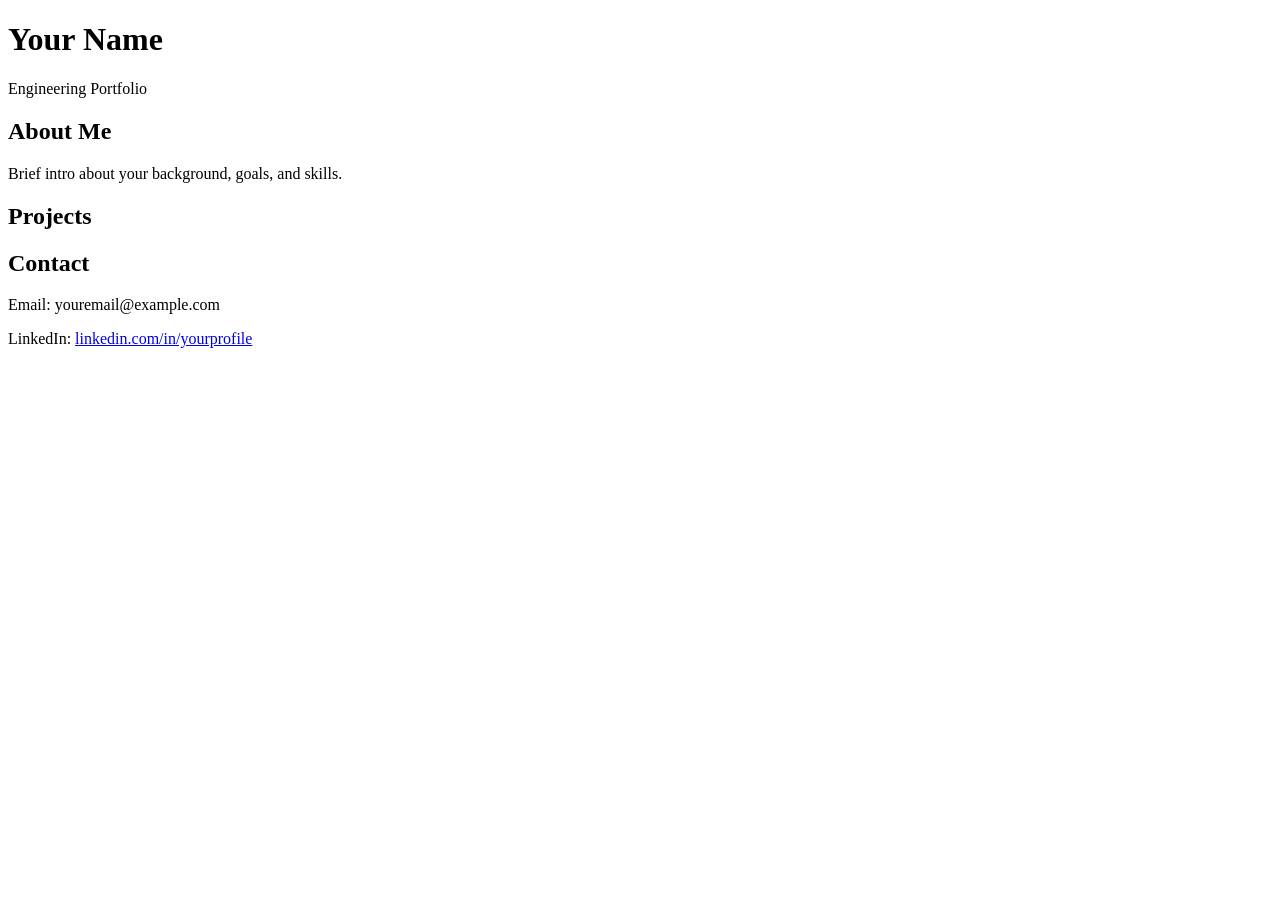
==== index.html @ e247b155 "index.html" ====
<!DOCTYPE html>
<html lang="en">
<head>
    <meta charset="UTF-8">
    <meta name="viewport" content="width=device-width, initial-scale=1.0">
    <title>Your Name - Engineering Portfolio</title>
    <link rel="stylesheet" href="styles.css">
</head>
<body>
    <header>
        <h1>Your Name</h1>
        <p>Engineering Portfolio</p>
    </header>
    <section id="about">
        <h2>About Me</h2>
        <p>Brief intro about your background, goals, and skills.</p>
    </section>
    <section id="projects">
        <h2>Projects</h2>
        <!-- List your projects here -->
    </section>
    <section id="contact">
        <h2>Contact</h2>
        <p>Email: youremail@example.com</p>
        <p>LinkedIn: <a href="https://linkedin.com/in/yourprofile">linkedin.com/in/yourprofile</a></p>
    </section>
</body>
</html>
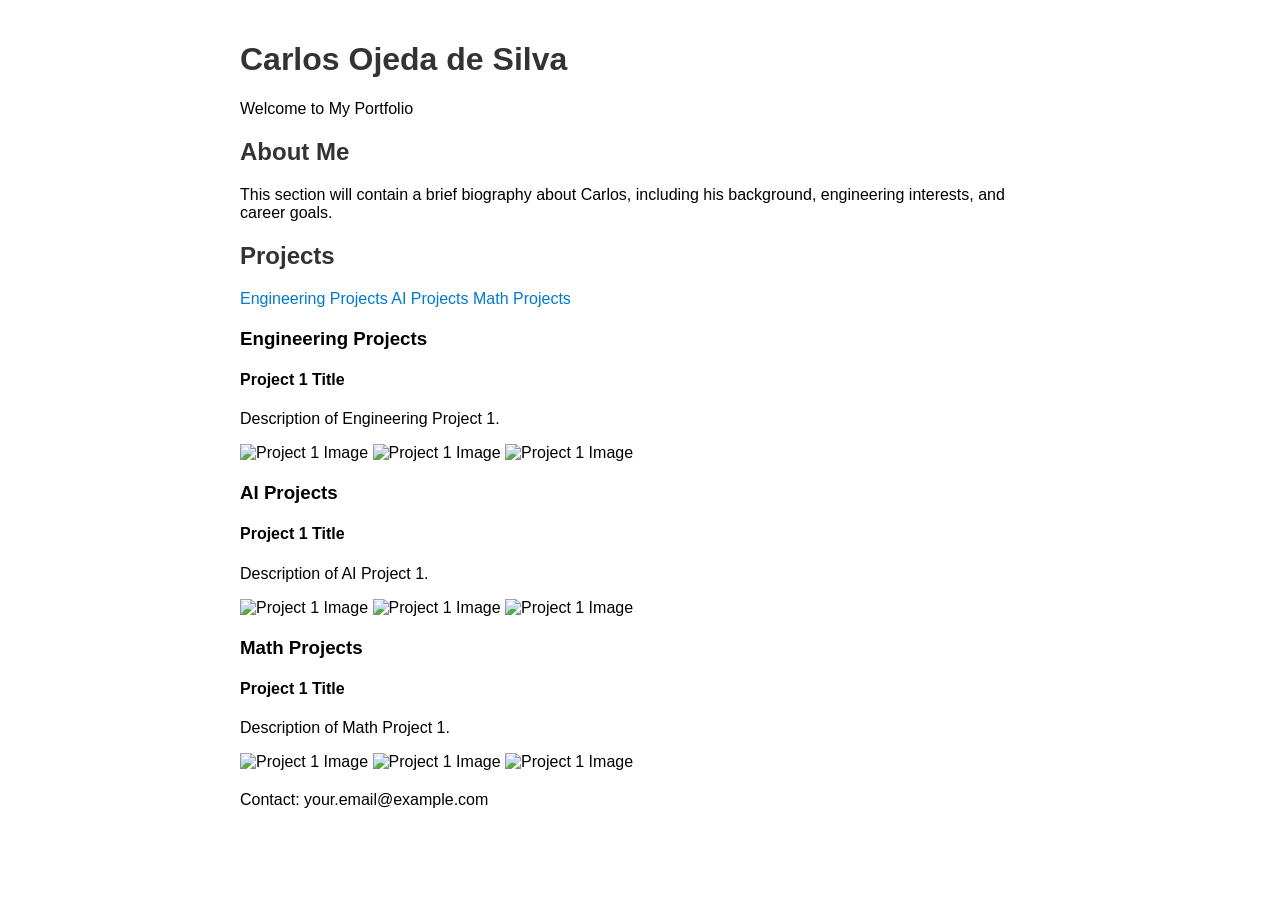
==== commit 139e6445: "Update index.html" ====
--- a/index.html
+++ b/index.html
@@ -3,26 +3,73 @@
 <head>
     <meta charset="UTF-8">
     <meta name="viewport" content="width=device-width, initial-scale=1.0">
-    <title>Your Name - Engineering Portfolio</title>
+    <title>Carlos Ojeda de Silva - Portfolio</title>
     <link rel="stylesheet" href="styles.css">
 </head>
 <body>
     <header>
-        <h1>Your Name</h1>
-        <p>Engineering Portfolio</p>
+        <h1>Carlos Ojeda de Silva</h1>
+        <p>Welcome to My Portfolio</p>
     </header>
+
     <section id="about">
         <h2>About Me</h2>
-        <p>Brief intro about your background, goals, and skills.</p>
+        <p>This section will contain a brief biography about Carlos, including his background, engineering interests, and career goals.</p>
     </section>
+
     <section id="projects">
         <h2>Projects</h2>
-        <!-- List your projects here -->
+        <div class="project-links">
+            <a href="#engineering-projects">Engineering Projects</a>
+            <a href="#ai-projects">AI Projects</a>
+            <a href="#math-projects">Math Projects</a>
+        </div>
     </section>
-    <section id="contact">
-        <h2>Contact</h2>
-        <p>Email: youremail@example.com</p>
-        <p>LinkedIn: <a href="https://linkedin.com/in/yourprofile">linkedin.com/in/yourprofile</a></p>
+
+    <section id="engineering-projects">
+        <h3>Engineering Projects</h3>
+        <div class="project-gallery">
+            <div class="project">
+                <h4>Project 1 Title</h4>
+                <p>Description of Engineering Project 1.</p>
+                <img src="path/to/image1.jpg" alt="Project 1 Image">
+                <img src="path/to/image2.jpg" alt="Project 1 Image">
+                <img src="path/to/image3.jpg" alt="Project 1 Image">
+            </div>
+            <!-- Repeat for other engineering projects -->
+        </div>
     </section>
+
+    <section id="ai-projects">
+        <h3>AI Projects</h3>
+        <div class="project-gallery">
+            <div class="project">
+                <h4>Project 1 Title</h4>
+                <p>Description of AI Project 1.</p>
+                <img src="path/to/image1.jpg" alt="Project 1 Image">
+                <img src="path/to/image2.jpg" alt="Project 1 Image">
+                <img src="path/to/image3.jpg" alt="Project 1 Image">
+            </div>
+            <!-- Repeat for other AI projects -->
+        </div>
+    </section>
+
+    <section id="math-projects">
+        <h3>Math Projects</h3>
+        <div class="project-gallery">
+            <div class="project">
+                <h4>Project 1 Title</h4>
+                <p>Description of Math Project 1.</p>
+                <img src="path/to/image1.jpg" alt="Project 1 Image">
+                <img src="path/to/image2.jpg" alt="Project 1 Image">
+                <img src="path/to/image3.jpg" alt="Project 1 Image">
+            </div>
+            <!-- Repeat for other math projects -->
+        </div>
+    </section>
+
+    <footer>
+        <p>Contact: your.email@example.com</p>
+    </footer>
 </body>
 </html>
--- a/styles.css
+++ b/styles.css
@@ -0,0 +1,16 @@
+body {
+    font-family: Arial, sans-serif;
+    max-width: 800px;
+    margin: auto;
+    padding: 20px;
+}
+header, section {
+    margin-bottom: 20px;
+}
+h1, h2 {
+    color: #333;
+}
+a {
+    color: #007acc;
+    text-decoration: none;
+}
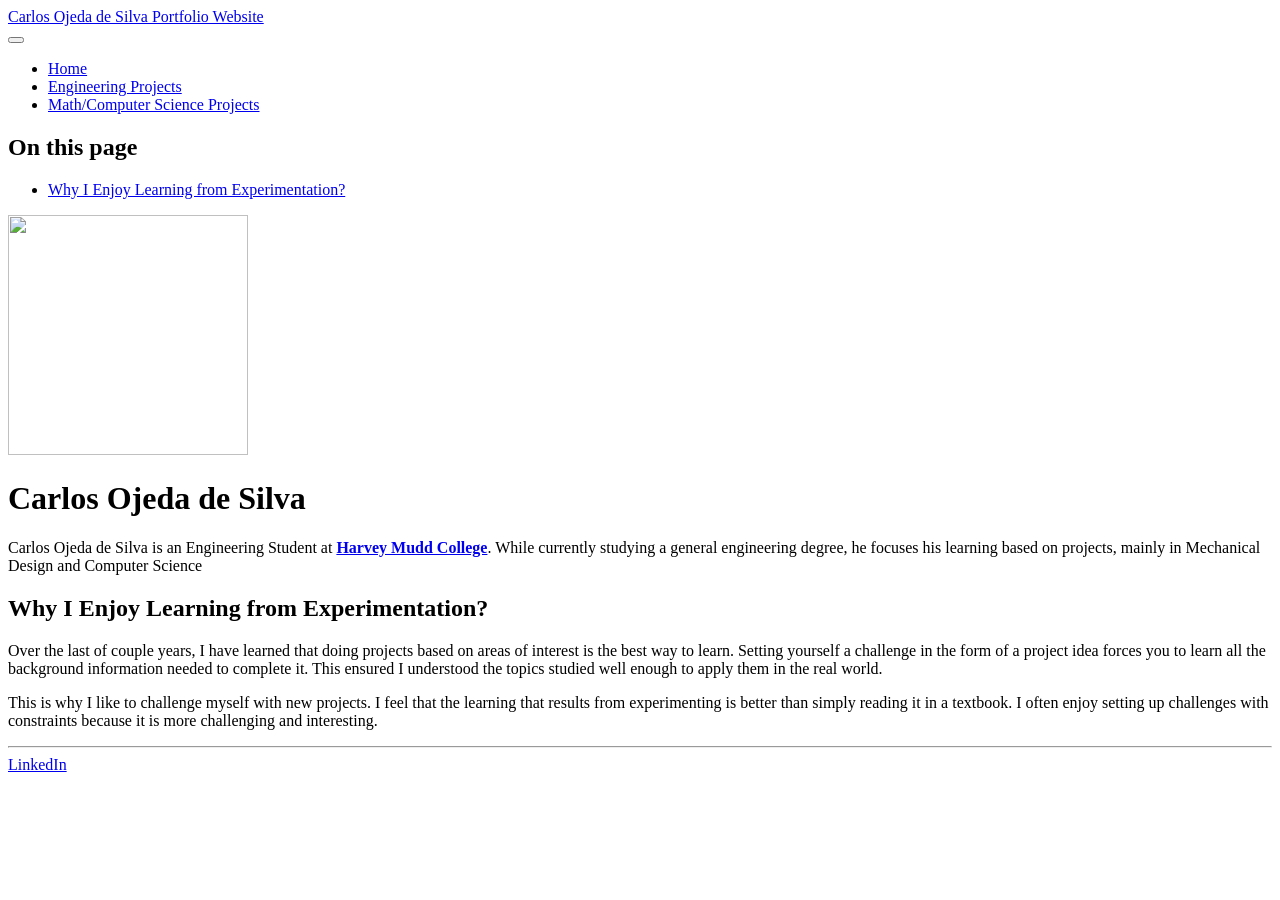
==== commit 385cb575: "Add files via upload" ====
--- a/index.html
+++ b/index.html
@@ -1,75 +1,566 @@
 <!DOCTYPE html>
-<html lang="en">
-<head>
-    <meta charset="UTF-8">
-    <meta name="viewport" content="width=device-width, initial-scale=1.0">
-    <title>Carlos Ojeda de Silva - Portfolio</title>
-    <link rel="stylesheet" href="styles.css">
+<html xmlns="http://www.w3.org/1999/xhtml" lang="en" xml:lang="en"><head>
+
+<meta charset="utf-8">
+<meta name="generator" content="quarto-1.6.36">
+
+<meta name="viewport" content="width=device-width, initial-scale=1.0, user-scalable=yes">
+
+
+<title>Carlos Ojeda de Silva – Carlos Ojeda de Silva Portfolio Website</title>
+<style>
+code{white-space: pre-wrap;}
+span.smallcaps{font-variant: small-caps;}
+div.columns{display: flex; gap: min(4vw, 1.5em);}
+div.column{flex: auto; overflow-x: auto;}
+div.hanging-indent{margin-left: 1.5em; text-indent: -1.5em;}
+ul.task-list{list-style: none;}
+ul.task-list li input[type="checkbox"] {
+  width: 0.8em;
+  margin: 0 0.8em 0.2em -1em; /* quarto-specific, see https://github.com/quarto-dev/quarto-cli/issues/4556 */ 
+  vertical-align: middle;
+}
+</style>
+
+
+<script src="site_libs/quarto-nav/quarto-nav.js"></script>
+<script src="site_libs/quarto-nav/headroom.min.js"></script>
+<script src="site_libs/clipboard/clipboard.min.js"></script>
+<script src="site_libs/quarto-search/autocomplete.umd.js"></script>
+<script src="site_libs/quarto-search/fuse.min.js"></script>
+<script src="site_libs/quarto-search/quarto-search.js"></script>
+<meta name="quarto:offset" content="./">
+<script src="site_libs/quarto-html/quarto.js"></script>
+<script src="site_libs/quarto-html/popper.min.js"></script>
+<script src="site_libs/quarto-html/tippy.umd.min.js"></script>
+<link href="site_libs/quarto-html/tippy.css" rel="stylesheet">
+<link href="site_libs/quarto-html/quarto-syntax-highlighting-01c78b5cd655e4cd89133cf59d535862.css" rel="stylesheet" id="quarto-text-highlighting-styles">
+<script src="site_libs/bootstrap/bootstrap.min.js"></script>
+<link href="site_libs/bootstrap/bootstrap-icons.css" rel="stylesheet">
+<link href="site_libs/bootstrap/bootstrap-274c3d255ff4b40ad85bc0e900837b3c.min.css" rel="stylesheet" append-hash="true" id="quarto-bootstrap" data-mode="light">
+<script id="quarto-search-options" type="application/json">{
+  "location": "navbar",
+  "copy-button": false,
+  "collapse-after": 3,
+  "panel-placement": "end",
+  "type": "overlay",
+  "limit": 50,
+  "keyboard-shortcut": [
+    "f",
+    "/",
+    "s"
+  ],
+  "show-item-context": false,
+  "language": {
+    "search-no-results-text": "No results",
+    "search-matching-documents-text": "matching documents",
+    "search-copy-link-title": "Copy link to search",
+    "search-hide-matches-text": "Hide additional matches",
+    "search-more-match-text": "more match in this document",
+    "search-more-matches-text": "more matches in this document",
+    "search-clear-button-title": "Clear",
+    "search-text-placeholder": "",
+    "search-detached-cancel-button-title": "Cancel",
+    "search-submit-button-title": "Submit",
+    "search-label": "Search"
+  }
+}</script>
+
+
+<link rel="stylesheet" href="styles.css">
 </head>
-<body>
-    <header>
-        <h1>Carlos Ojeda de Silva</h1>
-        <p>Welcome to My Portfolio</p>
-    </header>
-
-    <section id="about">
-        <h2>About Me</h2>
-        <p>This section will contain a brief biography about Carlos, including his background, engineering interests, and career goals.</p>
-    </section>
-
-    <section id="projects">
-        <h2>Projects</h2>
-        <div class="project-links">
-            <a href="#engineering-projects">Engineering Projects</a>
-            <a href="#ai-projects">AI Projects</a>
-            <a href="#math-projects">Math Projects</a>
-        </div>
-    </section>
-
-    <section id="engineering-projects">
-        <h3>Engineering Projects</h3>
-        <div class="project-gallery">
-            <div class="project">
-                <h4>Project 1 Title</h4>
-                <p>Description of Engineering Project 1.</p>
-                <img src="path/to/image1.jpg" alt="Project 1 Image">
-                <img src="path/to/image2.jpg" alt="Project 1 Image">
-                <img src="path/to/image3.jpg" alt="Project 1 Image">
-            </div>
-            <!-- Repeat for other engineering projects -->
-        </div>
-    </section>
-
-    <section id="ai-projects">
-        <h3>AI Projects</h3>
-        <div class="project-gallery">
-            <div class="project">
-                <h4>Project 1 Title</h4>
-                <p>Description of AI Project 1.</p>
-                <img src="path/to/image1.jpg" alt="Project 1 Image">
-                <img src="path/to/image2.jpg" alt="Project 1 Image">
-                <img src="path/to/image3.jpg" alt="Project 1 Image">
-            </div>
-            <!-- Repeat for other AI projects -->
-        </div>
-    </section>
-
-    <section id="math-projects">
-        <h3>Math Projects</h3>
-        <div class="project-gallery">
-            <div class="project">
-                <h4>Project 1 Title</h4>
-                <p>Description of Math Project 1.</p>
-                <img src="path/to/image1.jpg" alt="Project 1 Image">
-                <img src="path/to/image2.jpg" alt="Project 1 Image">
-                <img src="path/to/image3.jpg" alt="Project 1 Image">
-            </div>
-            <!-- Repeat for other math projects -->
-        </div>
-    </section>
-
-    <footer>
-        <p>Contact: your.email@example.com</p>
-    </footer>
-</body>
-</html>
+
+<body class="nav-fixed">
+
+<div id="quarto-search-results"></div>
+  <header id="quarto-header" class="headroom fixed-top">
+    <nav class="navbar navbar-expand-lg " data-bs-theme="dark">
+      <div class="navbar-container container-fluid">
+      <div class="navbar-brand-container mx-auto">
+    <a class="navbar-brand" href="./index.html">
+    <span class="navbar-title">Carlos Ojeda de Silva Portfolio Website</span>
+    </a>
+  </div>
+            <div id="quarto-search" class="" title="Search"></div>
+          <button class="navbar-toggler" type="button" data-bs-toggle="collapse" data-bs-target="#navbarCollapse" aria-controls="navbarCollapse" role="menu" aria-expanded="false" aria-label="Toggle navigation" onclick="if (window.quartoToggleHeadroom) { window.quartoToggleHeadroom(); }">
+  <span class="navbar-toggler-icon"></span>
+</button>
+          <div class="collapse navbar-collapse" id="navbarCollapse">
+            <ul class="navbar-nav navbar-nav-scroll me-auto">
+  <li class="nav-item">
+    <a class="nav-link active" href="./index.html" aria-current="page"> 
+<span class="menu-text">Home</span></a>
+  </li>  
+  <li class="nav-item">
+    <a class="nav-link" href="./engineering/"> 
+<span class="menu-text">Engineering Projects</span></a>
+  </li>  
+  <li class="nav-item">
+    <a class="nav-link" href="./coding/"> 
+<span class="menu-text">Math/Computer Science Projects</span></a>
+  </li>  
+</ul>
+          </div> <!-- /navcollapse -->
+            <div class="quarto-navbar-tools">
+</div>
+      </div> <!-- /container-fluid -->
+    </nav>
+</header>
+<!-- content -->
+<div id="quarto-content" class="quarto-container page-columns page-rows-contents page-layout-article page-navbar">
+<!-- sidebar -->
+<!-- margin-sidebar -->
+    <div id="quarto-margin-sidebar" class="sidebar margin-sidebar">
+        <nav id="TOC" role="doc-toc" class="toc-active">
+    <h2 id="toc-title">On this page</h2>
+  <ul>
+  <li><a href="#why-i-enjoy-learning-from-experimentation" id="toc-why-i-enjoy-learning-from-experimentation" class="nav-link active" data-scroll-target="#why-i-enjoy-learning-from-experimentation">Why I Enjoy Learning from Experimentation?</a></li>
+  </ul>
+</nav>
+    </div>
+<!-- main -->
+<div class="quarto-about-jolla">
+  <img src="images/CarlosPic.png" class="about-image
+  round " style="height: 15em; width: 15em;">
+ <header id="title-block-header" class="quarto-title-block default">
+<div class="quarto-title">
+<h1 class="title">Carlos Ojeda de Silva</h1>
+</div>
+<div class="quarto-title-meta">
+  </div>
+</header><main class="content" id="quarto-document-content">
+
+<p>Carlos Ojeda de Silva is an Engineering Student at <strong><a href="https://hmc.edu">Harvey Mudd College</a></strong>. While currently studying a general engineering degree, he focuses his learning based on projects, mainly in Mechanical Design and Computer Science</p>
+<section id="why-i-enjoy-learning-from-experimentation" class="level2">
+<h2 data-anchor-id="why-i-enjoy-learning-from-experimentation">Why I Enjoy Learning from Experimentation?</h2>
+<p>Over the last of couple years, I have learned that doing projects based on areas of interest is the best way to learn. Setting yourself a challenge in the form of a project idea forces you to learn all the background information needed to complete it. This ensured I understood the topics studied well enough to apply them in the real world.</p>
+<p>This is why I like to challenge myself with new projects. I feel that the learning that results from experimenting is better than simply reading it in a textbook. I often enjoy setting up challenges with constraints because it is more challenging and interesting.</p>
+
+
+</section>
+</main> 
+  <hr class="about-sep">
+   <div class="about-links">
+  <a href="https://www.linkedin.com/in/carlos-odes/" class="about-link" rel="" target="">
+    <i class="bi bi-linkedin"></i>
+     <span class="about-link-text">LinkedIn</span>
+  </a>
+</div>
+</div>
+ <!-- /main -->
+<script id="quarto-html-after-body" type="application/javascript">
+window.document.addEventListener("DOMContentLoaded", function (event) {
+  const toggleBodyColorMode = (bsSheetEl) => {
+    const mode = bsSheetEl.getAttribute("data-mode");
+    const bodyEl = window.document.querySelector("body");
+    if (mode === "dark") {
+      bodyEl.classList.add("quarto-dark");
+      bodyEl.classList.remove("quarto-light");
+    } else {
+      bodyEl.classList.add("quarto-light");
+      bodyEl.classList.remove("quarto-dark");
+    }
+  }
+  const toggleBodyColorPrimary = () => {
+    const bsSheetEl = window.document.querySelector("link#quarto-bootstrap");
+    if (bsSheetEl) {
+      toggleBodyColorMode(bsSheetEl);
+    }
+  }
+  toggleBodyColorPrimary();  
+  const isCodeAnnotation = (el) => {
+    for (const clz of el.classList) {
+      if (clz.startsWith('code-annotation-')) {                     
+        return true;
+      }
+    }
+    return false;
+  }
+  const onCopySuccess = function(e) {
+    // button target
+    const button = e.trigger;
+    // don't keep focus
+    button.blur();
+    // flash "checked"
+    button.classList.add('code-copy-button-checked');
+    var currentTitle = button.getAttribute("title");
+    button.setAttribute("title", "Copied!");
+    let tooltip;
+    if (window.bootstrap) {
+      button.setAttribute("data-bs-toggle", "tooltip");
+      button.setAttribute("data-bs-placement", "left");
+      button.setAttribute("data-bs-title", "Copied!");
+      tooltip = new bootstrap.Tooltip(button, 
+        { trigger: "manual", 
+          customClass: "code-copy-button-tooltip",
+          offset: [0, -8]});
+      tooltip.show();    
+    }
+    setTimeout(function() {
+      if (tooltip) {
+        tooltip.hide();
+        button.removeAttribute("data-bs-title");
+        button.removeAttribute("data-bs-toggle");
+        button.removeAttribute("data-bs-placement");
+      }
+      button.setAttribute("title", currentTitle);
+      button.classList.remove('code-copy-button-checked');
+    }, 1000);
+    // clear code selection
+    e.clearSelection();
+  }
+  const getTextToCopy = function(trigger) {
+      const codeEl = trigger.previousElementSibling.cloneNode(true);
+      for (const childEl of codeEl.children) {
+        if (isCodeAnnotation(childEl)) {
+          childEl.remove();
+        }
+      }
+      return codeEl.innerText;
+  }
+  const clipboard = new window.ClipboardJS('.code-copy-button:not([data-in-quarto-modal])', {
+    text: getTextToCopy
+  });
+  clipboard.on('success', onCopySuccess);
+  if (window.document.getElementById('quarto-embedded-source-code-modal')) {
+    const clipboardModal = new window.ClipboardJS('.code-copy-button[data-in-quarto-modal]', {
+      text: getTextToCopy,
+      container: window.document.getElementById('quarto-embedded-source-code-modal')
+    });
+    clipboardModal.on('success', onCopySuccess);
+  }
+    var localhostRegex = new RegExp(/^(?:http|https):\/\/localhost\:?[0-9]*\//);
+    var mailtoRegex = new RegExp(/^mailto:/);
+      var filterRegex = new RegExp('/' + window.location.host + '/');
+    var isInternal = (href) => {
+        return filterRegex.test(href) || localhostRegex.test(href) || mailtoRegex.test(href);
+    }
+    // Inspect non-navigation links and adorn them if external
+ 	var links = window.document.querySelectorAll('a[href]:not(.nav-link):not(.navbar-brand):not(.toc-action):not(.sidebar-link):not(.sidebar-item-toggle):not(.pagination-link):not(.no-external):not([aria-hidden]):not(.dropdown-item):not(.quarto-navigation-tool):not(.about-link)');
+    for (var i=0; i<links.length; i++) {
+      const link = links[i];
+      if (!isInternal(link.href)) {
+        // undo the damage that might have been done by quarto-nav.js in the case of
+        // links that we want to consider external
+        if (link.dataset.originalHref !== undefined) {
+          link.href = link.dataset.originalHref;
+        }
+      }
+    }
+  function tippyHover(el, contentFn, onTriggerFn, onUntriggerFn) {
+    const config = {
+      allowHTML: true,
+      maxWidth: 500,
+      delay: 100,
+      arrow: false,
+      appendTo: function(el) {
+          return el.parentElement;
+      },
+      interactive: true,
+      interactiveBorder: 10,
+      theme: 'quarto',
+      placement: 'bottom-start',
+    };
+    if (contentFn) {
+      config.content = contentFn;
+    }
+    if (onTriggerFn) {
+      config.onTrigger = onTriggerFn;
+    }
+    if (onUntriggerFn) {
+      config.onUntrigger = onUntriggerFn;
+    }
+    window.tippy(el, config); 
+  }
+  const noterefs = window.document.querySelectorAll('a[role="doc-noteref"]');
+  for (var i=0; i<noterefs.length; i++) {
+    const ref = noterefs[i];
+    tippyHover(ref, function() {
+      // use id or data attribute instead here
+      let href = ref.getAttribute('data-footnote-href') || ref.getAttribute('href');
+      try { href = new URL(href).hash; } catch {}
+      const id = href.replace(/^#\/?/, "");
+      const note = window.document.getElementById(id);
+      if (note) {
+        return note.innerHTML;
+      } else {
+        return "";
+      }
+    });
+  }
+  const xrefs = window.document.querySelectorAll('a.quarto-xref');
+  const processXRef = (id, note) => {
+    // Strip column container classes
+    const stripColumnClz = (el) => {
+      el.classList.remove("page-full", "page-columns");
+      if (el.children) {
+        for (const child of el.children) {
+          stripColumnClz(child);
+        }
+      }
+    }
+    stripColumnClz(note)
+    if (id === null || id.startsWith('sec-')) {
+      // Special case sections, only their first couple elements
+      const container = document.createElement("div");
+      if (note.children && note.children.length > 2) {
+        container.appendChild(note.children[0].cloneNode(true));
+        for (let i = 1; i < note.children.length; i++) {
+          const child = note.children[i];
+          if (child.tagName === "P" && child.innerText === "") {
+            continue;
+          } else {
+            container.appendChild(child.cloneNode(true));
+            break;
+          }
+        }
+        if (window.Quarto?.typesetMath) {
+          window.Quarto.typesetMath(container);
+        }
+        return container.innerHTML
+      } else {
+        if (window.Quarto?.typesetMath) {
+          window.Quarto.typesetMath(note);
+        }
+        return note.innerHTML;
+      }
+    } else {
+      // Remove any anchor links if they are present
+      const anchorLink = note.querySelector('a.anchorjs-link');
+      if (anchorLink) {
+        anchorLink.remove();
+      }
+      if (window.Quarto?.typesetMath) {
+        window.Quarto.typesetMath(note);
+      }
+      if (note.classList.contains("callout")) {
+        return note.outerHTML;
+      } else {
+        return note.innerHTML;
+      }
+    }
+  }
+  for (var i=0; i<xrefs.length; i++) {
+    const xref = xrefs[i];
+    tippyHover(xref, undefined, function(instance) {
+      instance.disable();
+      let url = xref.getAttribute('href');
+      let hash = undefined; 
+      if (url.startsWith('#')) {
+        hash = url;
+      } else {
+        try { hash = new URL(url).hash; } catch {}
+      }
+      if (hash) {
+        const id = hash.replace(/^#\/?/, "");
+        const note = window.document.getElementById(id);
+        if (note !== null) {
+          try {
+            const html = processXRef(id, note.cloneNode(true));
+            instance.setContent(html);
+          } finally {
+            instance.enable();
+            instance.show();
+          }
+        } else {
+          // See if we can fetch this
+          fetch(url.split('#')[0])
+          .then(res => res.text())
+          .then(html => {
+            const parser = new DOMParser();
+            const htmlDoc = parser.parseFromString(html, "text/html");
+            const note = htmlDoc.getElementById(id);
+            if (note !== null) {
+              const html = processXRef(id, note);
+              instance.setContent(html);
+            } 
+          }).finally(() => {
+            instance.enable();
+            instance.show();
+          });
+        }
+      } else {
+        // See if we can fetch a full url (with no hash to target)
+        // This is a special case and we should probably do some content thinning / targeting
+        fetch(url)
+        .then(res => res.text())
+        .then(html => {
+          const parser = new DOMParser();
+          const htmlDoc = parser.parseFromString(html, "text/html");
+          const note = htmlDoc.querySelector('main.content');
+          if (note !== null) {
+            // This should only happen for chapter cross references
+            // (since there is no id in the URL)
+            // remove the first header
+            if (note.children.length > 0 && note.children[0].tagName === "HEADER") {
+              note.children[0].remove();
+            }
+            const html = processXRef(null, note);
+            instance.setContent(html);
+          } 
+        }).finally(() => {
+          instance.enable();
+          instance.show();
+        });
+      }
+    }, function(instance) {
+    });
+  }
+      let selectedAnnoteEl;
+      const selectorForAnnotation = ( cell, annotation) => {
+        let cellAttr = 'data-code-cell="' + cell + '"';
+        let lineAttr = 'data-code-annotation="' +  annotation + '"';
+        const selector = 'span[' + cellAttr + '][' + lineAttr + ']';
+        return selector;
+      }
+      const selectCodeLines = (annoteEl) => {
+        const doc = window.document;
+        const targetCell = annoteEl.getAttribute("data-target-cell");
+        const targetAnnotation = annoteEl.getAttribute("data-target-annotation");
+        const annoteSpan = window.document.querySelector(selectorForAnnotation(targetCell, targetAnnotation));
+        const lines = annoteSpan.getAttribute("data-code-lines").split(",");
+        const lineIds = lines.map((line) => {
+          return targetCell + "-" + line;
+        })
+        let top = null;
+        let height = null;
+        let parent = null;
+        if (lineIds.length > 0) {
+            //compute the position of the single el (top and bottom and make a div)
+            const el = window.document.getElementById(lineIds[0]);
+            top = el.offsetTop;
+            height = el.offsetHeight;
+            parent = el.parentElement.parentElement;
+          if (lineIds.length > 1) {
+            const lastEl = window.document.getElementById(lineIds[lineIds.length - 1]);
+            const bottom = lastEl.offsetTop + lastEl.offsetHeight;
+            height = bottom - top;
+          }
+          if (top !== null && height !== null && parent !== null) {
+            // cook up a div (if necessary) and position it 
+            let div = window.document.getElementById("code-annotation-line-highlight");
+            if (div === null) {
+              div = window.document.createElement("div");
+              div.setAttribute("id", "code-annotation-line-highlight");
+              div.style.position = 'absolute';
+              parent.appendChild(div);
+            }
+            div.style.top = top - 2 + "px";
+            div.style.height = height + 4 + "px";
+            div.style.left = 0;
+            let gutterDiv = window.document.getElementById("code-annotation-line-highlight-gutter");
+            if (gutterDiv === null) {
+              gutterDiv = window.document.createElement("div");
+              gutterDiv.setAttribute("id", "code-annotation-line-highlight-gutter");
+              gutterDiv.style.position = 'absolute';
+              const codeCell = window.document.getElementById(targetCell);
+              const gutter = codeCell.querySelector('.code-annotation-gutter');
+              gutter.appendChild(gutterDiv);
+            }
+            gutterDiv.style.top = top - 2 + "px";
+            gutterDiv.style.height = height + 4 + "px";
+          }
+          selectedAnnoteEl = annoteEl;
+        }
+      };
+      const unselectCodeLines = () => {
+        const elementsIds = ["code-annotation-line-highlight", "code-annotation-line-highlight-gutter"];
+        elementsIds.forEach((elId) => {
+          const div = window.document.getElementById(elId);
+          if (div) {
+            div.remove();
+          }
+        });
+        selectedAnnoteEl = undefined;
+      };
+        // Handle positioning of the toggle
+    window.addEventListener(
+      "resize",
+      throttle(() => {
+        elRect = undefined;
+        if (selectedAnnoteEl) {
+          selectCodeLines(selectedAnnoteEl);
+        }
+      }, 10)
+    );
+    function throttle(fn, ms) {
+    let throttle = false;
+    let timer;
+      return (...args) => {
+        if(!throttle) { // first call gets through
+            fn.apply(this, args);
+            throttle = true;
+        } else { // all the others get throttled
+            if(timer) clearTimeout(timer); // cancel #2
+            timer = setTimeout(() => {
+              fn.apply(this, args);
+              timer = throttle = false;
+            }, ms);
+        }
+      };
+    }
+      // Attach click handler to the DT
+      const annoteDls = window.document.querySelectorAll('dt[data-target-cell]');
+      for (const annoteDlNode of annoteDls) {
+        annoteDlNode.addEventListener('click', (event) => {
+          const clickedEl = event.target;
+          if (clickedEl !== selectedAnnoteEl) {
+            unselectCodeLines();
+            const activeEl = window.document.querySelector('dt[data-target-cell].code-annotation-active');
+            if (activeEl) {
+              activeEl.classList.remove('code-annotation-active');
+            }
+            selectCodeLines(clickedEl);
+            clickedEl.classList.add('code-annotation-active');
+          } else {
+            // Unselect the line
+            unselectCodeLines();
+            clickedEl.classList.remove('code-annotation-active');
+          }
+        });
+      }
+  const findCites = (el) => {
+    const parentEl = el.parentElement;
+    if (parentEl) {
+      const cites = parentEl.dataset.cites;
+      if (cites) {
+        return {
+          el,
+          cites: cites.split(' ')
+        };
+      } else {
+        return findCites(el.parentElement)
+      }
+    } else {
+      return undefined;
+    }
+  };
+  var bibliorefs = window.document.querySelectorAll('a[role="doc-biblioref"]');
+  for (var i=0; i<bibliorefs.length; i++) {
+    const ref = bibliorefs[i];
+    const citeInfo = findCites(ref);
+    if (citeInfo) {
+      tippyHover(citeInfo.el, function() {
+        var popup = window.document.createElement('div');
+        citeInfo.cites.forEach(function(cite) {
+          var citeDiv = window.document.createElement('div');
+          citeDiv.classList.add('hanging-indent');
+          citeDiv.classList.add('csl-entry');
+          var biblioDiv = window.document.getElementById('ref-' + cite);
+          if (biblioDiv) {
+            citeDiv.innerHTML = biblioDiv.innerHTML;
+          }
+          popup.appendChild(citeDiv);
+        });
+        return popup.innerHTML;
+      });
+    }
+  }
+});
+</script>
+</div> <!-- /content -->
+
+
+
+
+</body></html>
--- a/styles.css
+++ b/styles.css
@@ -1,16 +1,3 @@
-body {
-    font-family: Arial, sans-serif;
-    max-width: 800px;
-    margin: auto;
-    padding: 20px;
-}
-header, section {
-    margin-bottom: 20px;
-}
-h1, h2 {
-    color: #333;
-}
-a {
-    color: #007acc;
-    text-decoration: none;
-}
+/* css styles */
+
+$presentation-font-size-root: 28px;
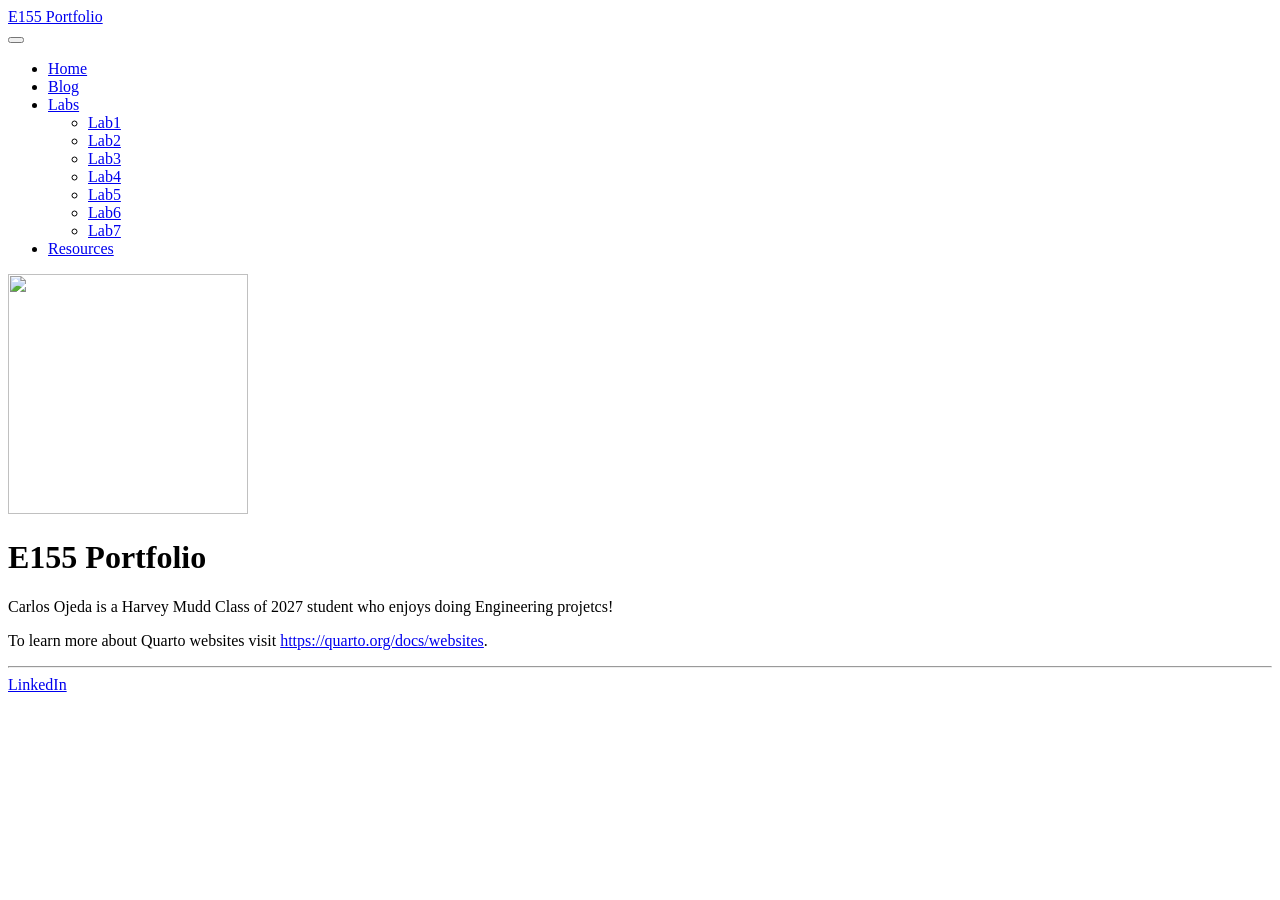
==== commit 474a0f24: "Add files via upload" ====
--- a/index.html
+++ b/index.html
@@ -7,7 +7,7 @@
 <meta name="viewport" content="width=device-width, initial-scale=1.0, user-scalable=yes">
 
 
-<title>Carlos Ojeda de Silva – Carlos Ojeda de Silva Portfolio Website</title>
+<title>E155 Portfolio</title>
 <style>
 code{white-space: pre-wrap;}
 span.smallcaps{font-variant: small-caps;}
@@ -70,7 +70,7 @@
 <link rel="stylesheet" href="styles.css">
 </head>
 
-<body class="nav-fixed">
+<body class="nav-fixed fullcontent">
 
 <div id="quarto-search-results"></div>
   <header id="quarto-header" class="headroom fixed-top">
@@ -78,7 +78,7 @@
       <div class="navbar-container container-fluid">
       <div class="navbar-brand-container mx-auto">
     <a class="navbar-brand" href="./index.html">
-    <span class="navbar-title">Carlos Ojeda de Silva Portfolio Website</span>
+    <span class="navbar-title">E155 Portfolio</span>
     </a>
   </div>
             <div id="quarto-search" class="" title="Search"></div>
@@ -92,12 +92,47 @@
 <span class="menu-text">Home</span></a>
   </li>  
   <li class="nav-item">
-    <a class="nav-link" href="./engineering/"> 
-<span class="menu-text">Engineering Projects</span></a>
-  </li>  
+    <a class="nav-link" href="./blog.html"> 
+<span class="menu-text">Blog</span></a>
+  </li>  
+  <li class="nav-item dropdown ">
+    <a class="nav-link dropdown-toggle" href="#" id="nav-menu-labs" role="link" data-bs-toggle="dropdown" aria-expanded="false">
+ <span class="menu-text">Labs</span>
+    </a>
+    <ul class="dropdown-menu" aria-labelledby="nav-menu-labs">    
+        <li>
+    <a class="dropdown-item" href="./labs/lab1/lab1.html">
+ <span class="dropdown-text">Lab1</span></a>
+  </li>  
+        <li>
+    <a class="dropdown-item" href="./labs/lab2/lab2.html">
+ <span class="dropdown-text">Lab2</span></a>
+  </li>  
+        <li>
+    <a class="dropdown-item" href="./labs/lab3/lab3.html">
+ <span class="dropdown-text">Lab3</span></a>
+  </li>  
+        <li>
+    <a class="dropdown-item" href="./labs/lab4/lab4.html">
+ <span class="dropdown-text">Lab4</span></a>
+  </li>  
+        <li>
+    <a class="dropdown-item" href="./labs/lab5/lab5.html">
+ <span class="dropdown-text">Lab5</span></a>
+  </li>  
+        <li>
+    <a class="dropdown-item" href="./labs/lab6/lab6.html">
+ <span class="dropdown-text">Lab6</span></a>
+  </li>  
+        <li>
+    <a class="dropdown-item" href="./labs/lab7/lab7.html">
+ <span class="dropdown-text">Lab7</span></a>
+  </li>  
+    </ul>
+  </li>
   <li class="nav-item">
-    <a class="nav-link" href="./coding/"> 
-<span class="menu-text">Math/Computer Science Projects</span></a>
+    <a class="nav-link" href="./resources.html"> 
+<span class="menu-text">Resources</span></a>
   </li>  
 </ul>
           </div> <!-- /navcollapse -->
@@ -110,34 +145,22 @@
 <div id="quarto-content" class="quarto-container page-columns page-rows-contents page-layout-article page-navbar">
 <!-- sidebar -->
 <!-- margin-sidebar -->
-    <div id="quarto-margin-sidebar" class="sidebar margin-sidebar">
-        <nav id="TOC" role="doc-toc" class="toc-active">
-    <h2 id="toc-title">On this page</h2>
-  <ul>
-  <li><a href="#why-i-enjoy-learning-from-experimentation" id="toc-why-i-enjoy-learning-from-experimentation" class="nav-link active" data-scroll-target="#why-i-enjoy-learning-from-experimentation">Why I Enjoy Learning from Experimentation?</a></li>
-  </ul>
-</nav>
-    </div>
+    
 <!-- main -->
 <div class="quarto-about-jolla">
-  <img src="images/CarlosPic.png" class="about-image
+  <img src="images/headshot.png" class="about-image
   round " style="height: 15em; width: 15em;">
  <header id="title-block-header" class="quarto-title-block default">
 <div class="quarto-title">
-<h1 class="title">Carlos Ojeda de Silva</h1>
+<h1 class="title">E155 Portfolio</h1>
 </div>
 <div class="quarto-title-meta">
   </div>
 </header><main class="content" id="quarto-document-content">
-
-<p>Carlos Ojeda de Silva is an Engineering Student at <strong><a href="https://hmc.edu">Harvey Mudd College</a></strong>. While currently studying a general engineering degree, he focuses his learning based on projects, mainly in Mechanical Design and Computer Science</p>
-<section id="why-i-enjoy-learning-from-experimentation" class="level2">
-<h2 data-anchor-id="why-i-enjoy-learning-from-experimentation">Why I Enjoy Learning from Experimentation?</h2>
-<p>Over the last of couple years, I have learned that doing projects based on areas of interest is the best way to learn. Setting yourself a challenge in the form of a project idea forces you to learn all the background information needed to complete it. This ensured I understood the topics studied well enough to apply them in the real world.</p>
-<p>This is why I like to challenge myself with new projects. I feel that the learning that results from experimenting is better than simply reading it in a textbook. I often enjoy setting up challenges with constraints because it is more challenging and interesting.</p>
-
-
-</section>
+<p>Carlos Ojeda is a Harvey Mudd Class of 2027 student who enjoys doing Engineering projetcs!</p>
+<p>To learn more about Quarto websites visit <a href="https://quarto.org/docs/websites" class="uri">https://quarto.org/docs/websites</a>.</p>
+
+
 </main> 
   <hr class="about-sep">
    <div class="about-links">
--- a/styles.css
+++ b/styles.css
@@ -1,3 +1 @@
 /* css styles */
-
-$presentation-font-size-root: 28px;
